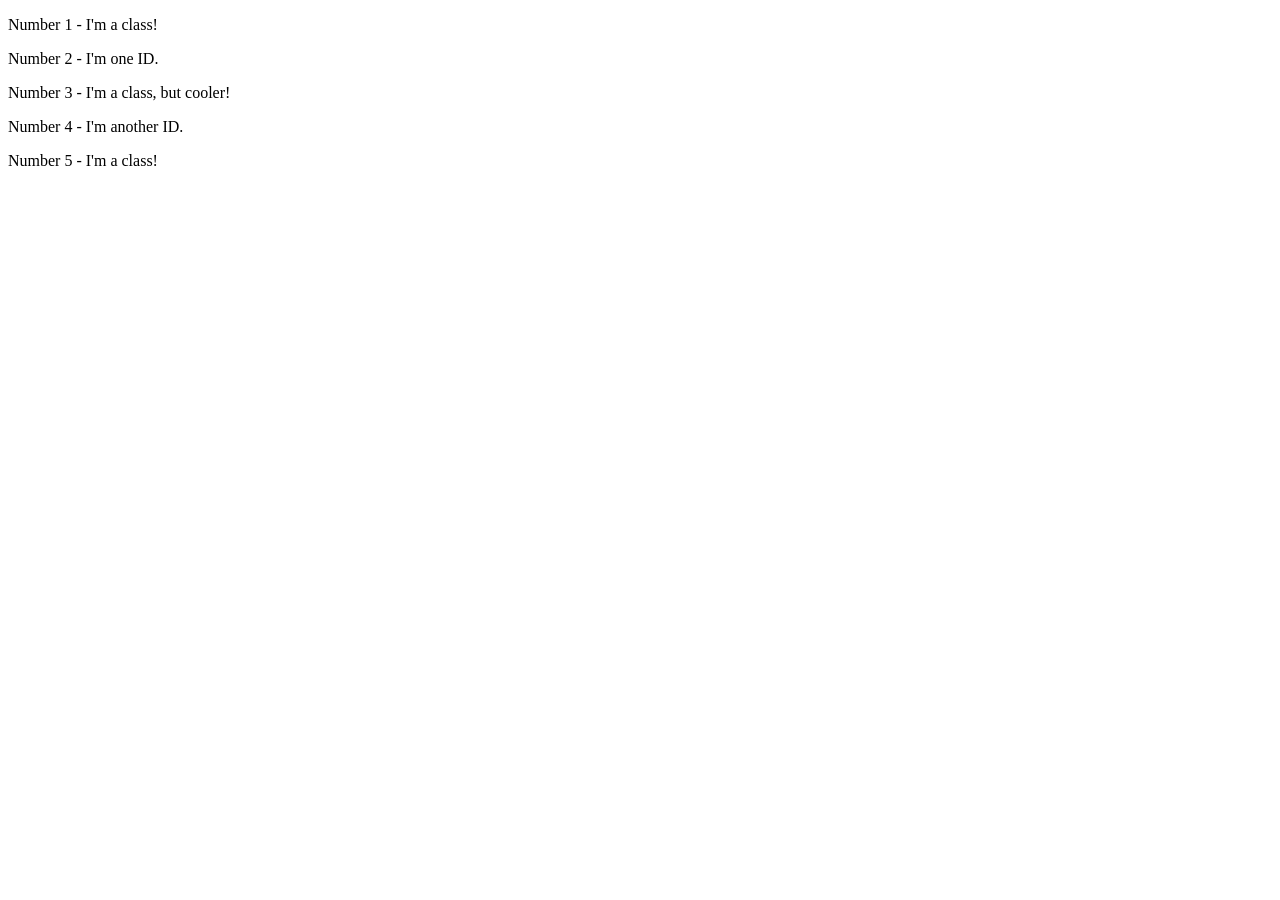
==== foundations/intro-to-css/02-class-id-selectors/index.html @ d69fafdf "added class and IDs to body elements" ====
<!DOCTYPE html>
<html lang="en">
  <head>
    <meta charset="UTF-8">
    <meta http-equiv="X-UA-Compatible" content="IE=edge">
    <meta name="viewport" content="width=device-width, initial-scale=1.0">
    <title>Class and ID Selectors</title>
    <link rel="stylesheet" href="style.css">
  </head>
  <body>
   <div class="class1"> <p>Number 1 - I'm a class!</p>
    <div id="id1">Number 2 - I'm one ID.</div>
    <p class="class2">Number 3 - I'm a class, but cooler!</p>
    <div id="id2">Number 4 - I'm another ID.</div>
    <p class="class1">Number 5 - I'm a class!</p>
  </body>
</html>
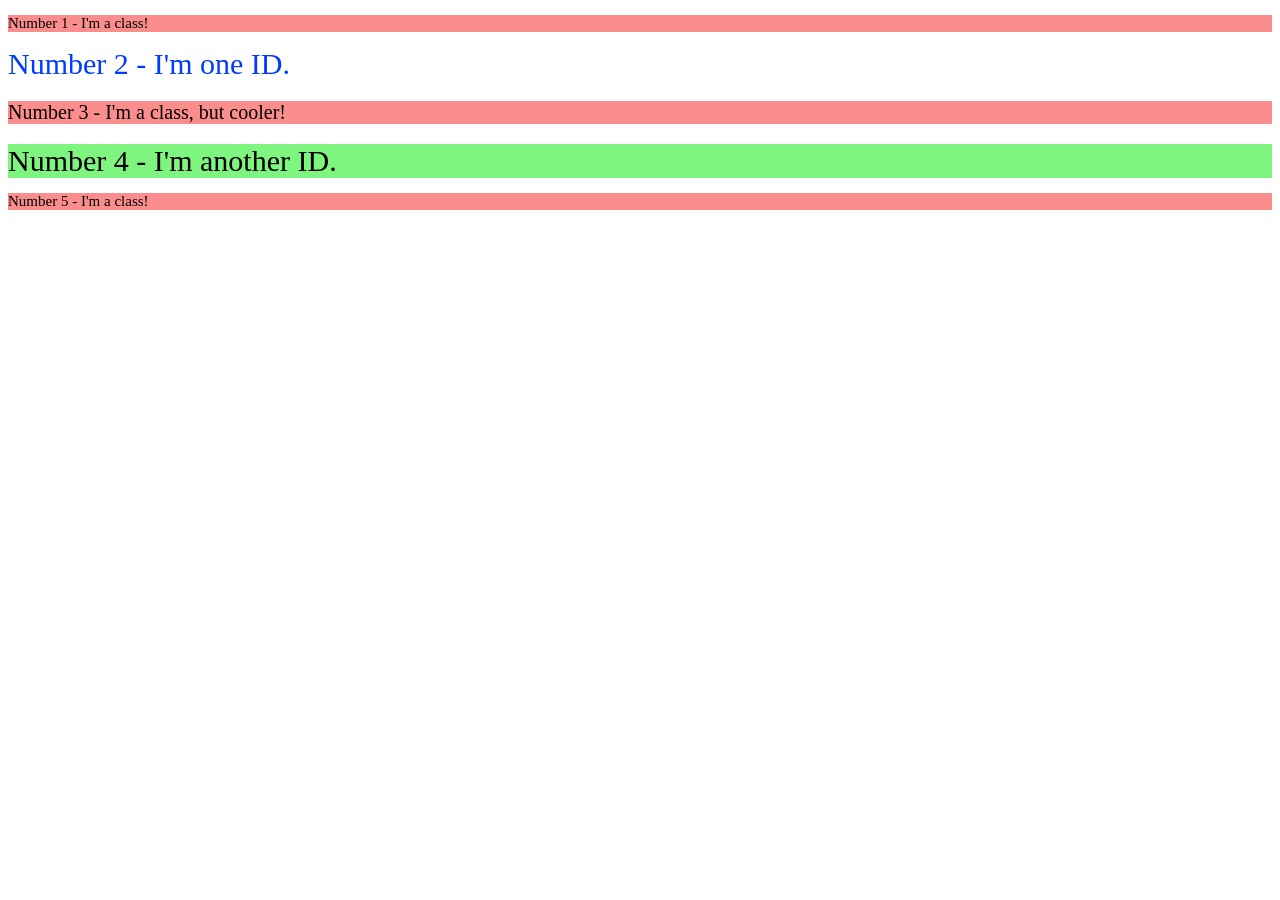
==== commit 409f508c: ""resolved the cascade issues in the style.css file by removing unnecessary comments and ensuring tha" ====
--- a/foundations/intro-to-css/02-class-id-selectors/index.html
+++ b/foundations/intro-to-css/02-class-id-selectors/index.html
@@ -8,10 +8,10 @@
     <link rel="stylesheet" href="style.css">
   </head>
   <body>
-   <div class="class1"> <p>Number 1 - I'm a class!</p>
+   <div class="class1"> <p>Number 1 - I'm a class!</p> </div>
     <div id="id1">Number 2 - I'm one ID.</div>
     <p class="class2">Number 3 - I'm a class, but cooler!</p>
     <div id="id2">Number 4 - I'm another ID.</div>
-    <p class="class1">Number 5 - I'm a class!</p>
+   <div class="class3"> <p>Number 5 - I'm a class!</p> </div>
   </body>
 </html>
--- a/foundations/intro-to-css/02-class-id-selectors/style.css
+++ b/foundations/intro-to-css/02-class-id-selectors/style.css
@@ -0,0 +1,29 @@
+/* Add CSS Styling */
+.class1 {
+  background-color: rgb(252, 141, 141);  
+  color: rgb(0, 0, 0);
+  font-size: 15px;
+}
+
+#id1 {
+  color: rgb(0, 60, 255);
+  font-size: 30px;
+}
+
+.class2 {
+  background-color: rgb(252, 141, 141);
+  color: rgb(0, 0, 0);
+  font-size: 20px;
+}
+
+#id2 {
+    background-color: rgb(126, 245, 126);
+  color: rgb(0, 0, 0);
+  font-size: 30px;
+}
+
+.class3 {
+  background-color: rgb(252, 141, 141);
+  color: rgb(0, 0, 0);
+  font-size: 15px;
+}
